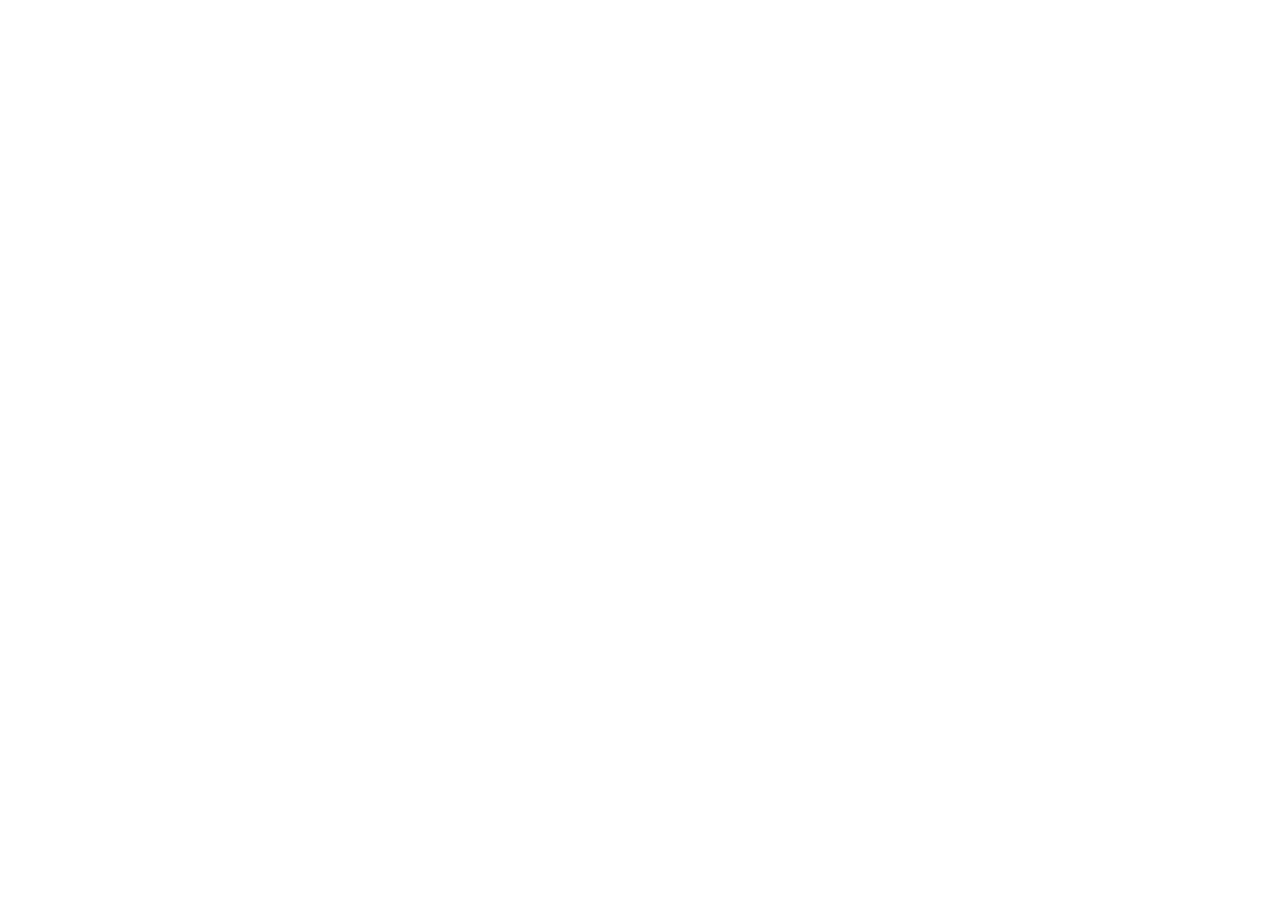
==== index.html @ c6ae0f92 "Primer Commit" ====
<!DOCTYPE html>
<html lang="en">
<head>
    <meta charset="UTF-8">
    <meta name="viewport" content="width=device-width, initial-scale=1.0">
    <title>Document</title>
</head>
<body>
    <header></header>
    <main></main>
    <footer></footer>
</body>
</html>
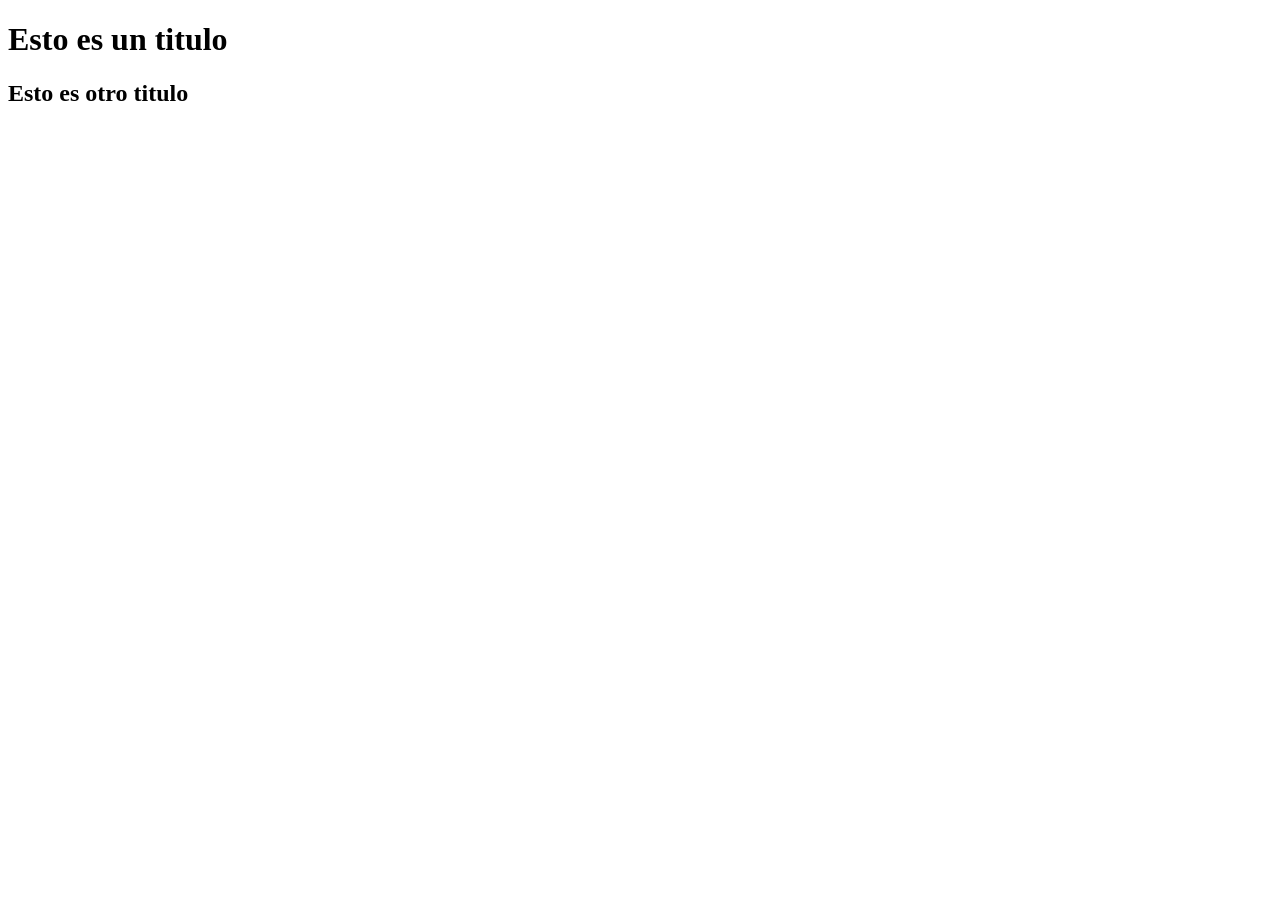
==== commit 84f1dd11: "nuevos cambios en html" ====
--- a/index.html
+++ b/index.html
@@ -7,7 +7,10 @@
 </head>
 <body>
     <header></header>
-    <main></main>
+    <main>
+        <h1>Esto es un titulo</h1>
+        <h2>Esto es otro titulo</h2>
+    </main>
     <footer></footer>
 </body>
 </html>
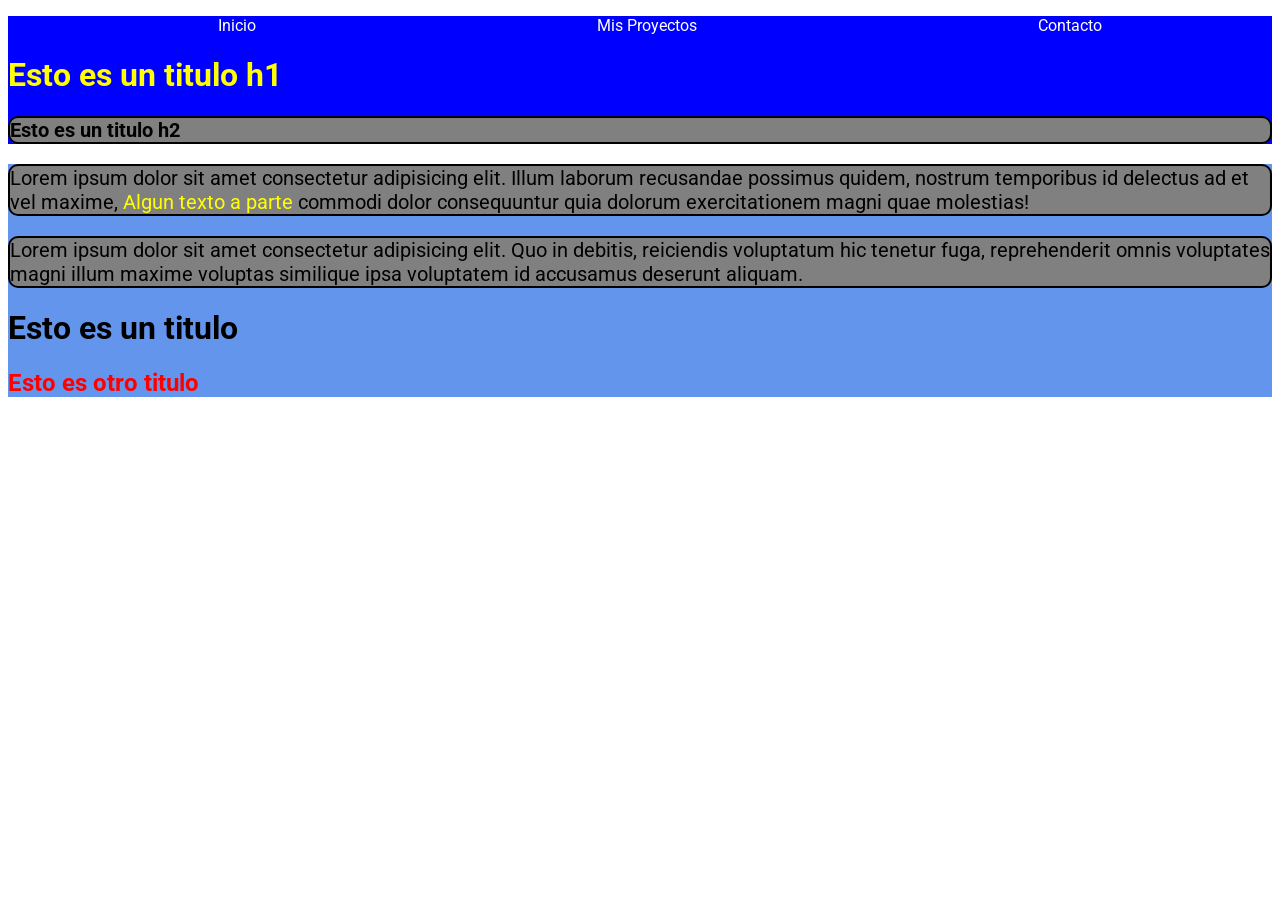
==== commit 68a1c2ed: "Cambios en CSS" ====
--- a/index.html
+++ b/index.html
@@ -1,16 +1,44 @@
 <!DOCTYPE html>
 <html lang="en">
+
 <head>
     <meta charset="UTF-8">
     <meta name="viewport" content="width=device-width, initial-scale=1.0">
+    <link rel="stylesheet" href="./styles.css">
+    <link rel="preconnect" href="https://fonts.googleapis.com">
+    <link rel="preconnect" href="https://fonts.gstatic.com" crossorigin>
+    <link href="https://fonts.googleapis.com/css2?family=Roboto:ital,wght@0,100..900;1,100..900&display=swap"
+        rel="stylesheet">
     <title>Document</title>
 </head>
+
 <body>
-    <header></header>
+    <!-- Elemento padre -->
+    <header>
+        <ul>
+            <li><a href="#">Inicio</a></li>
+            <li><a href="#">Mis Proyectos</a></li>
+            <li><a href="#">Contacto</a></li>
+        </ul>
+        <!-- Elemento Hijo -->
+        <h1 id="h1">Esto es un titulo h1</h1>
+        <h2 class="parrafo">Esto es un titulo h2</h2>
+    </header>
     <main>
+        <p class="parrafo">Lorem ipsum dolor sit amet consectetur adipisicing elit. Illum laborum recusandae possimus
+            quidem, nostrum temporibus id delectus ad et vel maxime, <span> Algun texto a parte </span> commodi dolor
+            consequuntur quia dolorum exercitationem magni quae molestias!</p>
+
+        <p class="parrafo">Lorem ipsum dolor sit amet consectetur adipisicing elit. Quo in debitis, reiciendis
+            voluptatum hic tenetur fuga, reprehenderit omnis voluptates magni illum maxime voluptas similique ipsa
+            voluptatem id accusamus deserunt aliquam.</p>
+
         <h1>Esto es un titulo</h1>
         <h2>Esto es otro titulo</h2>
     </main>
-    <footer></footer>
+    <footer>
+
+    </footer>
 </body>
+
 </html>
--- a/styles.css
+++ b/styles.css
@@ -0,0 +1,61 @@
+/* Cascade Style Sheet (CSS 5) */
+/* Cascada.  */
+body {
+
+    font-family: "Roboto", sans-serif;
+    font-optical-sizing: auto;
+    font-weight: <weight>;
+    font-style: normal;
+    font-variation-settings:
+        "wdth" 100;
+}
+
+header {
+    background-color: blue;
+    color: white;
+
+}
+
+ul {
+    list-style-type: none;
+    display: flex;
+    justify-content: space-around;
+}
+
+a {
+    text-decoration: none;
+    color: white;
+}
+
+/* Especificidad */
+h2 {
+    color: red;
+}
+
+#h1 {
+    color: yellow;
+}
+
+/* Herencia */
+main {
+    background-color: cornflowerblue;
+}
+
+span {
+    color: yellow;
+}
+
+.parrafo {
+    background-color: gray;
+    color: black;
+    font-size: 20px;
+    border: 2px solid black;
+    border-radius: 10px;
+}
+
+@media (max-width: 210px) {
+    ul {
+
+        flex-direction: column;
+    }
+}
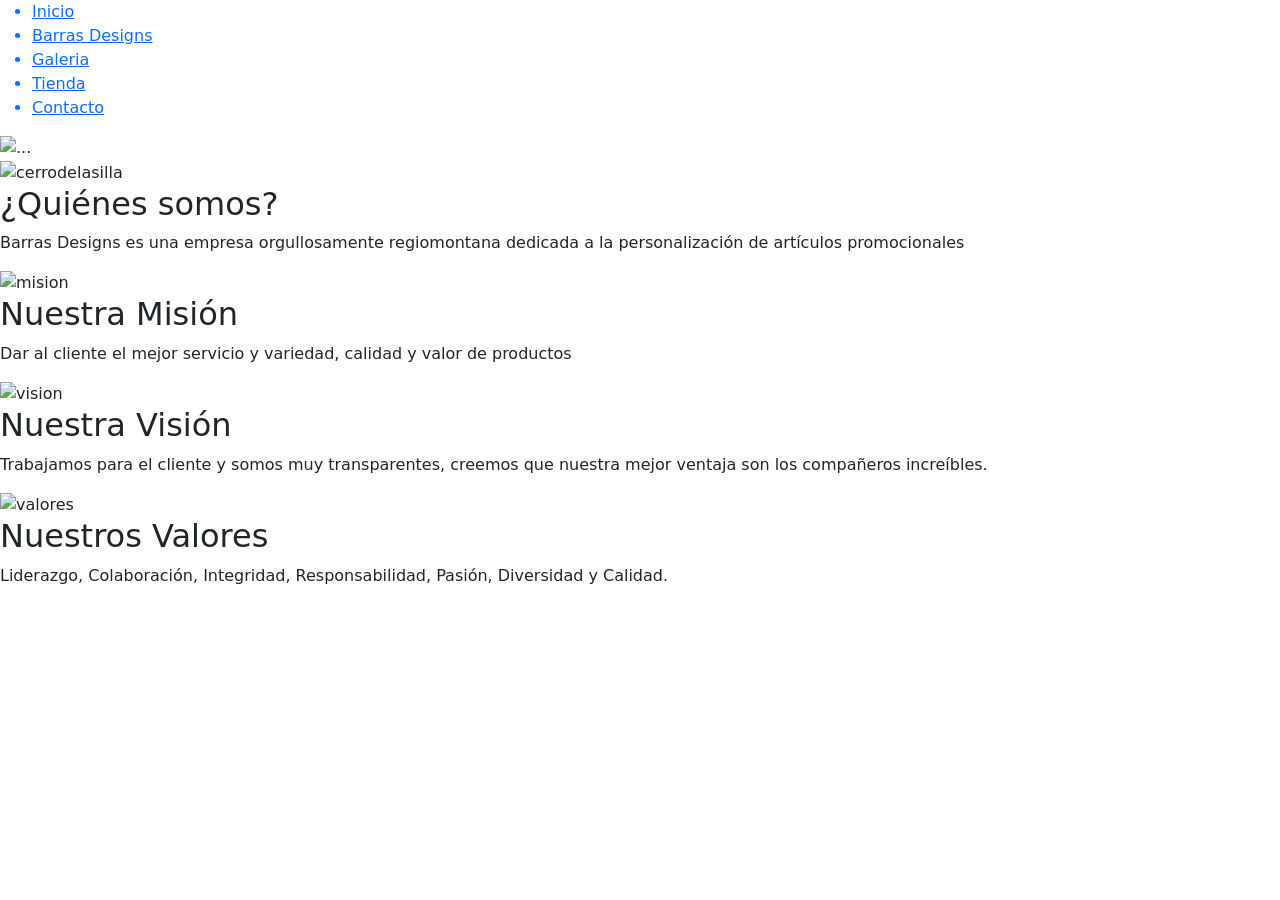
==== commit 8b00d785: "Principio Javascript" ====
--- a/index.html
+++ b/index.html
@@ -1,44 +1,138 @@
 <!DOCTYPE html>
-<html lang="en">
+<html lang="esp-MX">
 
 <head>
     <meta charset="UTF-8">
     <meta name="viewport" content="width=device-width, initial-scale=1.0">
+    <meta name="description" content="Somos una empresa dedicada...">
+    <link href="https://cdn.jsdelivr.net/npm/bootstrap@5.3.8/dist/css/bootstrap.min.css" rel="stylesheet"
+        integrity="sha384-sRIl4kxILFvY47J16cr9ZwB07vP4J8+LH7qKQnuqkuIAvNWLzeN8tE5YBujZqJLB" crossorigin="anonymous"
     <link rel="stylesheet" href="./styles.css">
-    <link rel="preconnect" href="https://fonts.googleapis.com">
-    <link rel="preconnect" href="https://fonts.gstatic.com" crossorigin>
-    <link href="https://fonts.googleapis.com/css2?family=Roboto:ital,wght@0,100..900;1,100..900&display=swap"
-        rel="stylesheet">
-    <title>Document</title>
+    <title>Mi primer Sitio Web</title>
 </head>
 
 <body>
-    <!-- Elemento padre -->
     <header>
-        <ul>
-            <li><a href="#">Inicio</a></li>
-            <li><a href="#">Mis Proyectos</a></li>
-            <li><a href="#">Contacto</a></li>
-        </ul>
-        <!-- Elemento Hijo -->
-        <h1 id="h1">Esto es un titulo h1</h1>
-        <h2 class="parrafo">Esto es un titulo h2</h2>
+        <nav>
+            <ul>
+                <a href="/inicio.html">
+                    <li>Inicio</li>
+
+                </a>
+                <a href="https://www.barras-designs.com.mx">
+
+                    <li>Barras Designs</li>
+                </a>
+                <a href="./galeria.html">
+                    <li>Galeria</li>
+
+                </a>
+                <a href="./tienda.html">
+                    <li>Tienda</li>
+
+                </a>
+                <a href="./contacto.html">
+
+                    <li>Contacto</li>
+                </a>
+            </ul>
+        </nav>
     </header>
+    <div id="carouselExample" class="carousel slide">
+        <div class="carousel-inner">
+            <div class="carousel-item active">
+                <img src="..." class="d-block w-100" alt="...">
+            </div>
+            <div class="carousel-item">
+                <img src="..." class="d-block w-100" alt="...">
+            </div>
+            <div class="carousel-item">
+                <img src="..." class="d-block w-100" alt="...">
+            </div>
+        </div>
+        <button class="carousel-control-prev" type="button" data-bs-target="#carouselExample" data-bs-slide="prev">
+            <span class="carousel-control-prev-icon" aria-hidden="true"></span>
+            <span class="visually-hidden">Previous</span>
+        </button>
+        <button class="carousel-control-next" type="button" data-bs-target="#carouselExample" data-bs-slide="next">
+            <span class="carousel-control-next-icon" aria-hidden="true"></span>
+            <span class="visually-hidden">Next</span>
+        </button>
+    </div>
     <main>
-        <p class="parrafo">Lorem ipsum dolor sit amet consectetur adipisicing elit. Illum laborum recusandae possimus
-            quidem, nostrum temporibus id delectus ad et vel maxime, <span> Algun texto a parte </span> commodi dolor
-            consequuntur quia dolorum exercitationem magni quae molestias!</p>
+        <div class="nosotros">
 
-        <p class="parrafo">Lorem ipsum dolor sit amet consectetur adipisicing elit. Quo in debitis, reiciendis
-            voluptatum hic tenetur fuga, reprehenderit omnis voluptates magni illum maxime voluptas similique ipsa
-            voluptatem id accusamus deserunt aliquam.</p>
+            <div class="nosotros__item1">
+                <img class="nosotros__img" src="../img/nosotros.png" alt="cerrodelasilla">
+                <div class="nosotros__text">
+                    <h2>¿Quiénes somos?</h2>
+                    <p>Barras Designs es una empresa orgullosamente regiomontana dedicada a la personalización de
+                        artículos
+                        promocionales</p>
+                </div>
+            </div>
 
-        <h1>Esto es un titulo</h1>
-        <h2>Esto es otro titulo</h2>
+            <div class="nosotros__item2">
+                <img class="nosotros__img" src="../img/mision.jpg" alt="mision">
+                <div class="nosotros__text">
+                    <h2>Nuestra Misión</h2>
+                    <p>Dar al cliente el mejor servicio y variedad, calidad y valor de productos</p>
+                </div>
+            </div>
+
+            <div class="nosotros__item3">
+                <img class="nosotros__img" src="../img/vision.jpg" alt="vision">
+                <div class="nosotros__text">
+                    <h2>Nuestra Visión</h2>
+                    <p>Trabajamos para el cliente y somos muy transparentes, creemos que nuestra mejor ventaja son los
+                        compañeros increíbles.</p>
+                </div>
+            </div>
+            <div class="nosotros__item4">
+                <img class="nosotros__img" src="../img/valores.jpg" alt="valores">
+                <div class="nosotros__text">
+                    <h2>Nuestros Valores</h2>
+                    <p>Liderazgo, Colaboración, Integridad, Responsabilidad, Pasión, Diversidad y Calidad.</p>
+                </div>
+            </div>
+        </div>
+        </div>
     </main>
-    <footer>
+    <!-- <main>
+        <h1 class="parrafo">Esto es un h1</h1>
+        <h2>Esto es un h2</h2>
+        <h3>Esto es un h3</h3>
+        <h4>Esto es un h4</h4>
+        <h5>Esto es un h5</h5>
+        <h6>Esto es un h6</h6>
+    </main>
+    <p class="parrafo">
+        Esto es un texto
+        <span class="cambio">Esto es un cambio de texto</span>
+    </p>
 
-    </footer>
+    <footer id="footer">
+        <fieldset>
+            <form action="#" method="POST">
+                <label for="nombre">Nombre</label>
+                <input id="nombre" type="text">
+
+                <label for="telefono">Telefono</label>
+                <input id="telefono" type="number">
+
+                <label for="email">Email</label>
+                <input id="email" type="email">
+
+                <label for="ciudad">Ciudad</label>
+                <input id="ciudad" type="password">
+
+                <button type="submit">Enviar</button>
+            </form>
+        </fieldset>
+    </footer> -->
+    <script src="https://cdn.jsdelivr.net/npm/bootstrap@5.3.8/dist/js/bootstrap.bundle.min.js"
+        integrity="sha384-FKyoEForCGlyvwx9Hj09JcYn3nv7wiPVlz7YYwJrWVcXK/BmnVDxM+D2scQbITxI"
+        crossorigin="anonymous"></script>
 </body>
 
 </html>
--- a/styles.css
+++ b/styles.css
@@ -1,61 +1,58 @@
-/* Cascade Style Sheet (CSS 5) */
-/* Cascada.  */
-body {
+/* Cascade Style Sheet (CSS) */
+/*  */
+/* Box Model. Las dimensiones de cada elemento en nuestro documento (DOM) */
 
-    font-family: "Roboto", sans-serif;
-    font-optical-sizing: auto;
-    font-weight: <weight>;
-    font-style: normal;
-    font-variation-settings:
-        "wdth" 100;
-}
+/* FlexBox. Acomoda los elementos de forma horizontal y vertical*/
+/* 1. Order de forma horizontal los elemtnos */
 
-header {
-    background-color: blue;
-    color: white;
+
+ul {
+    display: flex;
+    justify-content: space-evenly;
 
 }
 
-ul {
-    list-style-type: none;
-    display: flex;
-    justify-content: space-around;
+/*  230px
+    480px
+    720px
+    960px
+    1200px */
+@media (max-width: 720px) {
+    ul {
+        flex-direction: column;
+    }
+
 }
 
-a {
-    text-decoration: none;
-    color: white;
+/* Grids. Genera una cuadricula dentro del DOM */
+/* .nosotros{
+    display: grid;
+    grid-template-columns: repeat(2, 1fr);
+    grid-auto-rows: 40px;
+    column-gap: 150px;
+    row-gap: 150px;
+} */
+
+.nosotros {
+    display: grid;
+    /* grid-template-columns: 1fr 1fr; */
+    grid-template-areas:
+
+        "nosotros__item1 nosotros__item3"
+        "nosotros__item2 nosotros__item4";
+
+
 }
 
-/* Especificidad */
-h2 {
-    color: red;
+.nosotros__item1 {
+    grid-area: nosotros__item1;
 }
-
-#h1 {
-    color: yellow;
+.nosotros__item4{
+    grid-area: nosotros__item3;
 }
-
-/* Herencia */
-main {
-    background-color: cornflowerblue;
+.nosotros__item2 {
+    grid-area: nosotros__item4;
 }
-
-span {
-    color: yellow;
-}
-
-.parrafo {
-    background-color: gray;
-    color: black;
-    font-size: 20px;
-    border: 2px solid black;
-    border-radius: 10px;
-}
-
-@media (max-width: 210px) {
-    ul {
-
-        flex-direction: column;
-    }
+.nosotros__item3{
+    grid-area: nosotros__item2;
 }
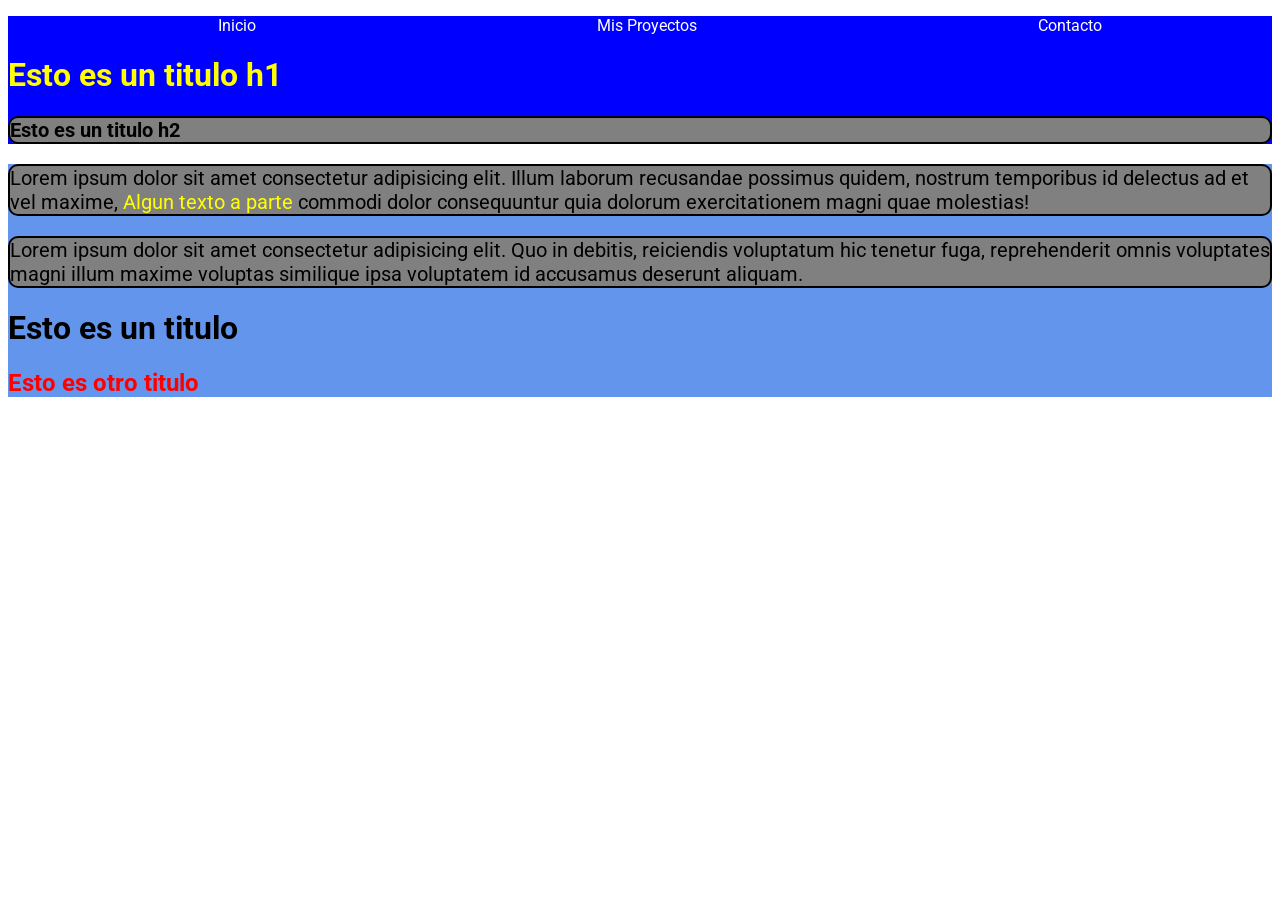
==== commit 48ec213d: "Merge branch 'main' into test" ====
--- a/index.html
+++ b/index.html
@@ -1,138 +1,44 @@
 <!DOCTYPE html>
-<html lang="esp-MX">
+<html lang="en">
 
 <head>
     <meta charset="UTF-8">
     <meta name="viewport" content="width=device-width, initial-scale=1.0">
-    <meta name="description" content="Somos una empresa dedicada...">
-    <link href="https://cdn.jsdelivr.net/npm/bootstrap@5.3.8/dist/css/bootstrap.min.css" rel="stylesheet"
-        integrity="sha384-sRIl4kxILFvY47J16cr9ZwB07vP4J8+LH7qKQnuqkuIAvNWLzeN8tE5YBujZqJLB" crossorigin="anonymous"
     <link rel="stylesheet" href="./styles.css">
-    <title>Mi primer Sitio Web</title>
+    <link rel="preconnect" href="https://fonts.googleapis.com">
+    <link rel="preconnect" href="https://fonts.gstatic.com" crossorigin>
+    <link href="https://fonts.googleapis.com/css2?family=Roboto:ital,wght@0,100..900;1,100..900&display=swap"
+        rel="stylesheet">
+    <title>Document</title>
 </head>
 
 <body>
+    <!-- Elemento padre -->
     <header>
-        <nav>
-            <ul>
-                <a href="/inicio.html">
-                    <li>Inicio</li>
+        <ul>
+            <li><a href="#">Inicio</a></li>
+            <li><a href="#">Mis Proyectos</a></li>
+            <li><a href="#">Contacto</a></li>
+        </ul>
+        <!-- Elemento Hijo -->
+        <h1 id="h1">Esto es un titulo h1</h1>
+        <h2 class="parrafo">Esto es un titulo h2</h2>
+    </header>
+    <main>
+        <p class="parrafo">Lorem ipsum dolor sit amet consectetur adipisicing elit. Illum laborum recusandae possimus
+            quidem, nostrum temporibus id delectus ad et vel maxime, <span> Algun texto a parte </span> commodi dolor
+            consequuntur quia dolorum exercitationem magni quae molestias!</p>
 
-                </a>
-                <a href="https://www.barras-designs.com.mx">
+        <p class="parrafo">Lorem ipsum dolor sit amet consectetur adipisicing elit. Quo in debitis, reiciendis
+            voluptatum hic tenetur fuga, reprehenderit omnis voluptates magni illum maxime voluptas similique ipsa
+            voluptatem id accusamus deserunt aliquam.</p>
 
-                    <li>Barras Designs</li>
-                </a>
-                <a href="./galeria.html">
-                    <li>Galeria</li>
+        <h1>Esto es un titulo</h1>
+        <h2>Esto es otro titulo</h2>
+    </main>
+    <footer>
 
-                </a>
-                <a href="./tienda.html">
-                    <li>Tienda</li>
-
-                </a>
-                <a href="./contacto.html">
-
-                    <li>Contacto</li>
-                </a>
-            </ul>
-        </nav>
-    </header>
-    <div id="carouselExample" class="carousel slide">
-        <div class="carousel-inner">
-            <div class="carousel-item active">
-                <img src="..." class="d-block w-100" alt="...">
-            </div>
-            <div class="carousel-item">
-                <img src="..." class="d-block w-100" alt="...">
-            </div>
-            <div class="carousel-item">
-                <img src="..." class="d-block w-100" alt="...">
-            </div>
-        </div>
-        <button class="carousel-control-prev" type="button" data-bs-target="#carouselExample" data-bs-slide="prev">
-            <span class="carousel-control-prev-icon" aria-hidden="true"></span>
-            <span class="visually-hidden">Previous</span>
-        </button>
-        <button class="carousel-control-next" type="button" data-bs-target="#carouselExample" data-bs-slide="next">
-            <span class="carousel-control-next-icon" aria-hidden="true"></span>
-            <span class="visually-hidden">Next</span>
-        </button>
-    </div>
-    <main>
-        <div class="nosotros">
-
-            <div class="nosotros__item1">
-                <img class="nosotros__img" src="../img/nosotros.png" alt="cerrodelasilla">
-                <div class="nosotros__text">
-                    <h2>¿Quiénes somos?</h2>
-                    <p>Barras Designs es una empresa orgullosamente regiomontana dedicada a la personalización de
-                        artículos
-                        promocionales</p>
-                </div>
-            </div>
-
-            <div class="nosotros__item2">
-                <img class="nosotros__img" src="../img/mision.jpg" alt="mision">
-                <div class="nosotros__text">
-                    <h2>Nuestra Misión</h2>
-                    <p>Dar al cliente el mejor servicio y variedad, calidad y valor de productos</p>
-                </div>
-            </div>
-
-            <div class="nosotros__item3">
-                <img class="nosotros__img" src="../img/vision.jpg" alt="vision">
-                <div class="nosotros__text">
-                    <h2>Nuestra Visión</h2>
-                    <p>Trabajamos para el cliente y somos muy transparentes, creemos que nuestra mejor ventaja son los
-                        compañeros increíbles.</p>
-                </div>
-            </div>
-            <div class="nosotros__item4">
-                <img class="nosotros__img" src="../img/valores.jpg" alt="valores">
-                <div class="nosotros__text">
-                    <h2>Nuestros Valores</h2>
-                    <p>Liderazgo, Colaboración, Integridad, Responsabilidad, Pasión, Diversidad y Calidad.</p>
-                </div>
-            </div>
-        </div>
-        </div>
-    </main>
-    <!-- <main>
-        <h1 class="parrafo">Esto es un h1</h1>
-        <h2>Esto es un h2</h2>
-        <h3>Esto es un h3</h3>
-        <h4>Esto es un h4</h4>
-        <h5>Esto es un h5</h5>
-        <h6>Esto es un h6</h6>
-    </main>
-    <p class="parrafo">
-        Esto es un texto
-        <span class="cambio">Esto es un cambio de texto</span>
-    </p>
-
-    <footer id="footer">
-        <fieldset>
-            <form action="#" method="POST">
-                <label for="nombre">Nombre</label>
-                <input id="nombre" type="text">
-
-                <label for="telefono">Telefono</label>
-                <input id="telefono" type="number">
-
-                <label for="email">Email</label>
-                <input id="email" type="email">
-
-                <label for="ciudad">Ciudad</label>
-                <input id="ciudad" type="password">
-
-                <button type="submit">Enviar</button>
-            </form>
-        </fieldset>
-    </footer> -->
-    <script src="https://cdn.jsdelivr.net/npm/bootstrap@5.3.8/dist/js/bootstrap.bundle.min.js"
-        integrity="sha384-FKyoEForCGlyvwx9Hj09JcYn3nv7wiPVlz7YYwJrWVcXK/BmnVDxM+D2scQbITxI"
-        crossorigin="anonymous"></script>
+    </footer>
 </body>
 
 </html>
--- a/styles.css
+++ b/styles.css
@@ -1,58 +1,61 @@
-/* Cascade Style Sheet (CSS) */
-/*  */
-/* Box Model. Las dimensiones de cada elemento en nuestro documento (DOM) */
+/* Cascade Style Sheet (CSS 5) */
+/* Cascada.  */
+body {
 
-/* FlexBox. Acomoda los elementos de forma horizontal y vertical*/
-/* 1. Order de forma horizontal los elemtnos */
+    font-family: "Roboto", sans-serif;
+    font-optical-sizing: auto;
+    font-weight: <weight>;
+    font-style: normal;
+    font-variation-settings:
+        "wdth" 100;
+}
 
-
-ul {
-    display: flex;
-    justify-content: space-evenly;
+header {
+    background-color: blue;
+    color: white;
 
 }
 
-/*  230px
-    480px
-    720px
-    960px
-    1200px */
-@media (max-width: 720px) {
+ul {
+    list-style-type: none;
+    display: flex;
+    justify-content: space-around;
+}
+
+a {
+    text-decoration: none;
+    color: white;
+}
+
+/* Especificidad */
+h2 {
+    color: red;
+}
+
+#h1 {
+    color: yellow;
+}
+
+/* Herencia */
+main {
+    background-color: cornflowerblue;
+}
+
+span {
+    color: yellow;
+}
+
+.parrafo {
+    background-color: gray;
+    color: black;
+    font-size: 20px;
+    border: 2px solid black;
+    border-radius: 10px;
+}
+
+@media (max-width: 210px) {
     ul {
+
         flex-direction: column;
     }
-
-}
-
-/* Grids. Genera una cuadricula dentro del DOM */
-/* .nosotros{
-    display: grid;
-    grid-template-columns: repeat(2, 1fr);
-    grid-auto-rows: 40px;
-    column-gap: 150px;
-    row-gap: 150px;
-} */
-
-.nosotros {
-    display: grid;
-    /* grid-template-columns: 1fr 1fr; */
-    grid-template-areas:
-
-        "nosotros__item1 nosotros__item3"
-        "nosotros__item2 nosotros__item4";
-
-
-}
-
-.nosotros__item1 {
-    grid-area: nosotros__item1;
-}
-.nosotros__item4{
-    grid-area: nosotros__item3;
-}
-.nosotros__item2 {
-    grid-area: nosotros__item4;
-}
-.nosotros__item3{
-    grid-area: nosotros__item2;
 }
